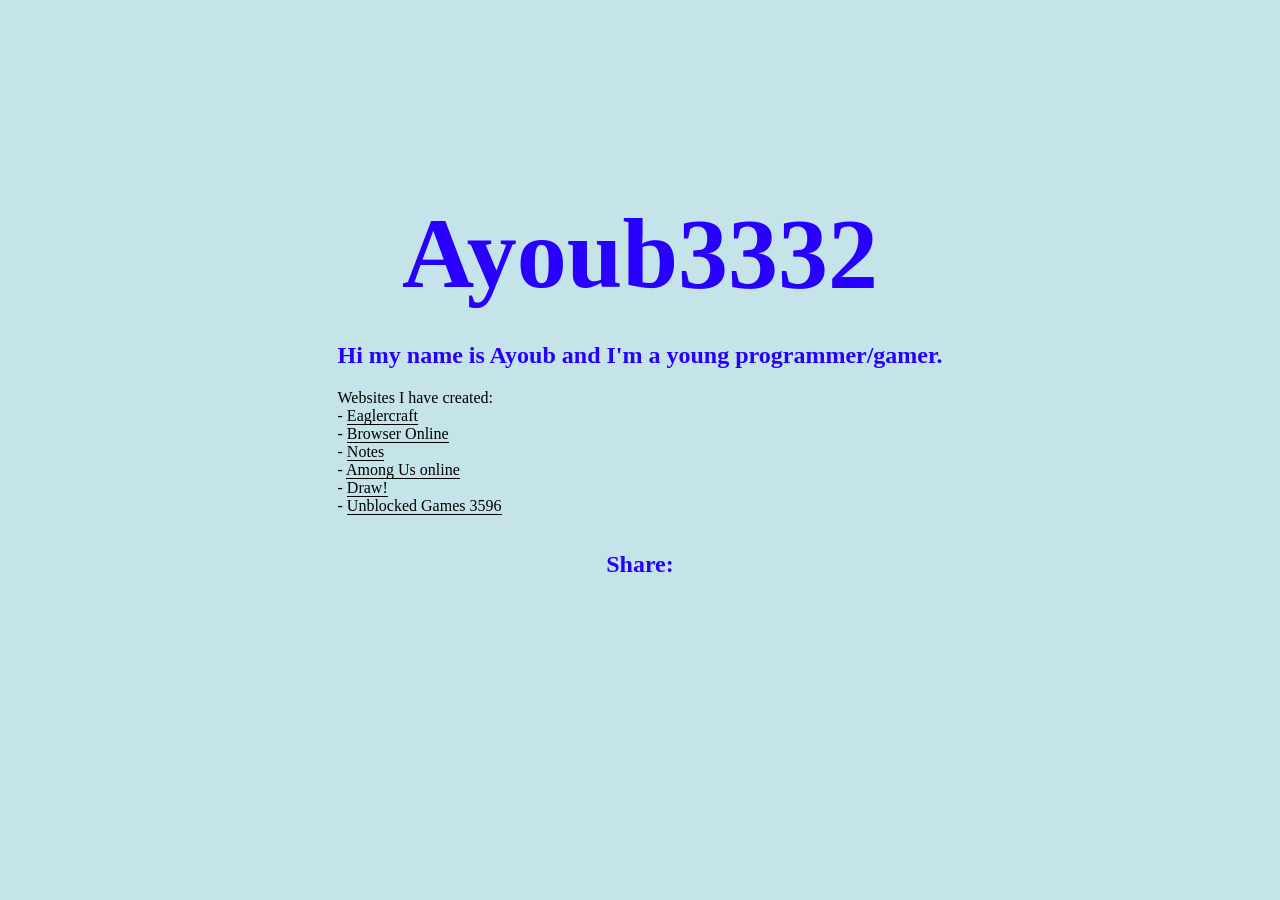
==== index.html @ 248541e2 "Update." ====
<!DOCTYPE html>
<html lang="en">
  <head>
  
    <meta charset="utf-8" />
    <meta name="viewport" content="width=device-width, initial-scale=1" />
    <link rel="icon" href="https://cdn.glitch.global/716265ac-0868-498c-9318-4609cfe6d085/ayoub3332.png?v=1683578692746" />

    <title>Ayoub3332</title>

    <!-- The website stylesheet -->
    <link rel="stylesheet" href="/style.css" />

    <!-- The website JavaScript file -->
    <script src="/script.js" defer></script>
  </head>
  <style>
      span {
        color: black;
      }
    </style>
  <style>
  a {
  text-decoration: none;
  border-bottom: 1px solid black;
}
  </style>
  <body>
    
    <div class="wrapper">
      <div class="content" role="main">
        <h1 class="title">Ayoub3332</h1>
    <div class="instructions">
          <h2>Hi my name is Ayoub and I'm a young programmer/gamer.</h2>
          <p>
            Websites I have created:
      </br>
        - <a href="/game.html"><span>Eaglercraft</span></a>
        </br>
        - <a href="/browser.html"><span>Browser Online</span></a>
        </br>
        - <a href="/notes.html"><span>Notes</span></a>
        </br>
        - <a href="https://among-us-online-unblocked.glitch.me/"><span>Among Us online</span></a>
        </br>
        - <a href="https://draw-free.glitch.com/"><span>Draw!</span></a>
        </br>
        - <a href="https://bit.ly/unbgam3596/"><span>Unblocked Games 3596</span></a>
    </p>
        </div>
<h2>Share:</h2>
</body>
<footer>
<div class="a2a_kit a2a_kit_size_50 a2a_default_style" data-a2a-url="https://ayoub3332.github.io/" data-a2a-title="Ayoub3332">
<a class="a2a_button_email"></a>
<a class="a2a_button_facebook"></a>
<a class="a2a_button_snapchat"></a>
<a class="a2a_button_telegram"></a>
<a class="a2a_button_twitter"></a>
<a class="a2a_button_whatsapp"></a>
</div>
<script>
var a2a_config = a2a_config || {};
a2a_config.locale = "es";
</script>
<script async src="https://static.addtoany.com/menu/page.js"></script>
      </div>
    </div>
  </footer>
</html>
---- style.css ----
:root {
  --color-bg: #c4e4e9;
  --color-text-main: #000000;
  --color-primary: #FFFF00;
  --wrapper-height: 87vh;
  --image-max-width: 300px;
  --image-margin: 3rem;
  --font-family: "HK Grotesk";
  --font-family-header: "HK Grotesk";
}

* {
  box-sizing: border-box;
}
[hidden] {
  display: none !important;
}

/* Import fonts */
@font-face {
  font-family: HK Grotesk;
  src: url("https://cdn.glitch.me/605e2a51-d45f-4d87-a285-9410ad350515%2FHKGrotesk-Regular.otf?v=1603136326027")
    format("opentype");
}
@font-face {
  font-family: HK Grotesk;
  font-weight: bold;
  src: url("https://cdn.glitch.me/605e2a51-d45f-4d87-a285-9410ad350515%2FHKGrotesk-Bold.otf?v=1603136323437")
    format("opentype");
}

/* Our remix on glitch button */
.btn--remix {
  font-family: HK Grotesk;
  padding: 0.75rem 1rem;
  font-size: 1.1rem;
  line-height: 1rem;
  font-weight: 500;
  height: 2.75rem;
  align-items: center;
  cursor: pointer;
  background: #FFFFFF;
  border: 1px solid #000000;
  box-sizing: border-box;
  border-radius: 4px;
  text-decoration: none;
  color: #000;
  white-space: nowrap;
  margin-left: auto;
}
.btn--remix img {
  margin-right: 0.5rem;
}
.btn--remix:hover {
  background-color: #D0FFF1;
}

/* Navigation grid */
.footer {
  display: flex;
  justify-content: space-between;
  margin: 1rem auto 0;
  padding: 1rem 0 0.75rem 0;
  width: 100%;
  flex-wrap: wrap;
  border-top: 4px solid #fff;
}

.footer a:not(.btn--remix):link,
a:not(.btn--remix):visited {
  font-family: HK Grotesk;
  font-style: normal;
  font-weight: normal;
  font-size: 1.1rem;
  color: #000;
  text-decoration: none;
  border-style: none;
}
.footer a:hover {
  background: var(--color-primary);
}

.footer .links {
  padding: 0.5rem 1rem 1.5rem;
  white-space: nowrap;
}

.divider {
  padding: 0 1rem;
}
/******************************************************************************
END Glitch hello-app default styles
******************************************************************************/

body {
  font-family: HK Grotesk;
  background-color: var(--color-bg);
}

/* Page structure */
.wrapper {
  min-height: var(--wrapper-height);
  display: grid;
  place-items: center;
  margin: 0 1rem;
}
.content {
  display: flex;
  flex-direction: column;
  align-items: center;
  justify-content: center;
}

/* Very light scaling for our illustration */
.title {
  color: #2800FF;
  font-family: HK Grotesk;
  font-style: normal;
  font-weight: bold;
  font-size: 100px;
  line-height: 105%;
  margin: 0;
}

/* Very light scaling for our illustration */
.illustration {
  max-width: 100%;
  max-height: var(--image-max-width);
  margin-top: var(--image-margin);
}

/* Instructions */
.instructions {
  margin: 1rem auto 0;
}

/* Button - Add it from the README instructions */
button,
input {
  font-family: inherit;
  font-size: 100%;
  background: #FFFFFF;
  border: 1px solid #000000;
  box-sizing: border-box;
  border-radius: 4px;
  padding: 0.5rem 1rem;
  transition: 500ms;
}

/* Subheading */
h2 {
  color: #2800FF;
}

/* Interactive image */
.illustration:active {
  transform: translateY(5px);
}

/* Button dip
- Toggling this class on and off will move it down and up again
- The button transition property above determines the speed of the translate (500ms)
*/
.dipped {
  transform: translateY(5px);
}

/* Links that open files in the editor */
.fileopener {
  cursor:pointer;
  font-weight:bold;
  border-bottom:3px solid var(--color-primary);
  color: var(--color-secondary);
}
.fileopener:hover {
  border-bottom:3px solid var(--color-secondary);
}
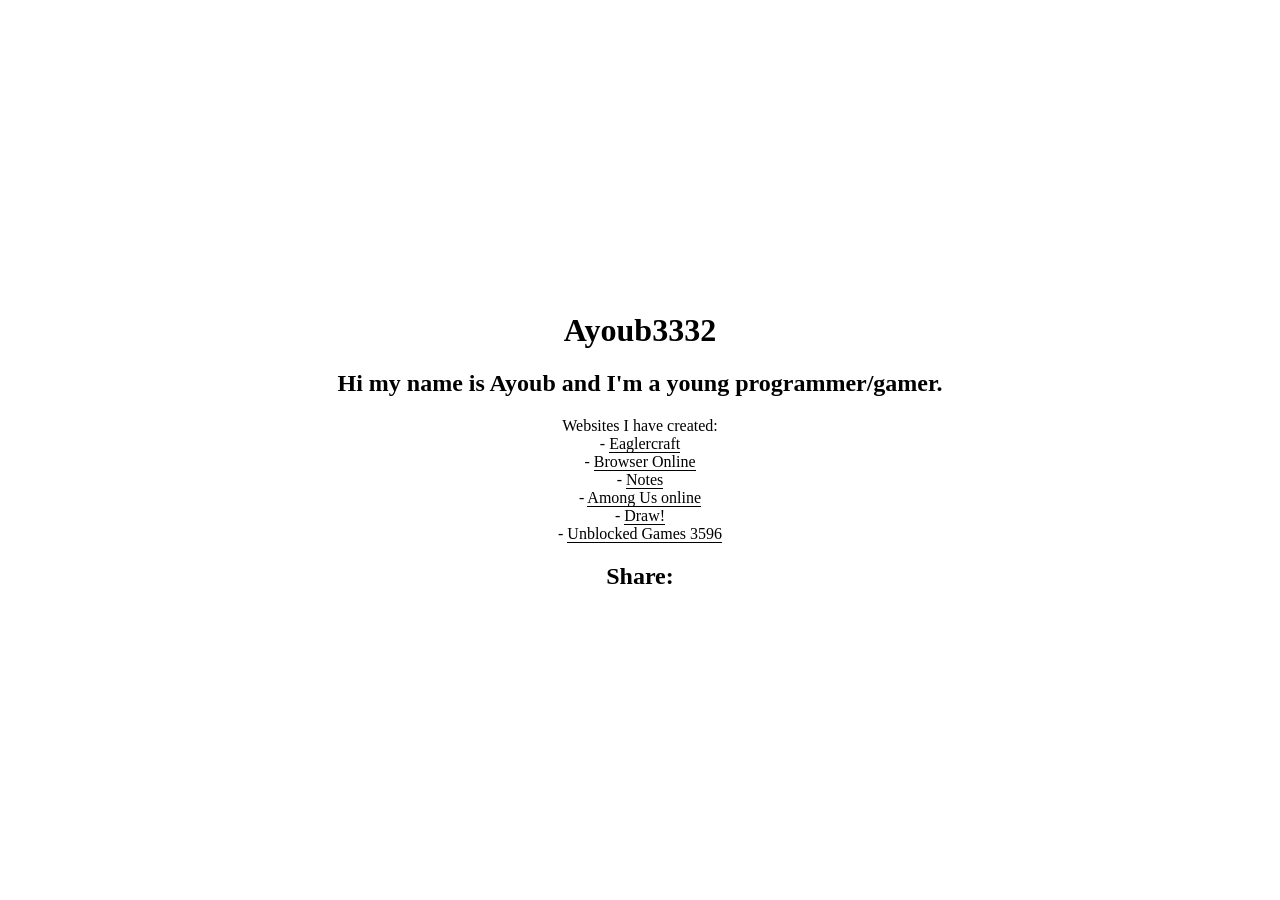
==== commit dab93823: "Update." ====
--- a/index.html
+++ b/index.html
@@ -1,71 +1,61 @@
 <!DOCTYPE html>
 <html lang="en">
-  <head>
-  
-    <meta charset="utf-8" />
-    <meta name="viewport" content="width=device-width, initial-scale=1" />
-    <link rel="icon" href="https://cdn.glitch.global/716265ac-0868-498c-9318-4609cfe6d085/ayoub3332.png?v=1683578692746" />
-
-    <title>Ayoub3332</title>
-
-    <!-- The website stylesheet -->
-    <link rel="stylesheet" href="/style.css" />
-
-    <!-- The website JavaScript file -->
-    <script src="/script.js" defer></script>
-  </head>
+<head>
+  <meta charset="utf-8" />
+  <meta name="viewport" content="width=device-width, initial-scale=1" />
+  <link rel="icon" href="https://cdn.glitch.global/716265ac-0868-498c-9318-4609cfe6d085/ayoub3332.png?v=1683578692746" />
+  <title>Ayoub3332</title>
   <style>
-      span {
-        color: black;
-      }
-    </style>
-  <style>
-  a {
-  text-decoration: none;
-  border-bottom: 1px solid black;
-}
+    body {
+      display: flex;
+      justify-content: center;
+      align-items: center;
+      height: 100vh;
+      margin: 0;
+    }
+    .wrapper {
+      text-align: center;
+    }
+    span {
+      color: black;
+    }
+    a {
+      text-decoration: none;
+      border-bottom: 1px solid black;
+    }
   </style>
-  <body>
-    
-    <div class="wrapper">
-      <div class="content" role="main">
-        <h1 class="title">Ayoub3332</h1>
+</head>
+<body>
+  <div class="wrapper">
+    <h1 class="title">Ayoub3332</h1>
     <div class="instructions">
-          <h2>Hi my name is Ayoub and I'm a young programmer/gamer.</h2>
-          <p>
-            Websites I have created:
-      </br>
-        - <a href="/game.html"><span>Eaglercraft</span></a>
-        </br>
-        - <a href="/browser.html"><span>Browser Online</span></a>
-        </br>
-        - <a href="/notes.html"><span>Notes</span></a>
-        </br>
-        - <a href="https://among-us-online-unblocked.glitch.me/"><span>Among Us online</span></a>
-        </br>
-        - <a href="https://draw-free.glitch.com/"><span>Draw!</span></a>
-        </br>
+      <h2>Hi my name is Ayoub and I'm a young programmer/gamer.</h2>
+      <p>
+        Websites I have created:<br />
+        - <a href="/game.html"><span>Eaglercraft</span></a><br />
+        - <a href="/browser.html"><span>Browser Online</span></a><br />
+        - <a href="/notes.html"><span>Notes</span></a><br />
+        - <a href="https://among-us-online-unblocked.glitch.me/"><span>Among Us online</span></a><br />
+        - <a href="https://draw-free.glitch.me/"><span>Draw!</span></a><br />
         - <a href="https://bit.ly/unbgam3596/"><span>Unblocked Games 3596</span></a>
-    </p>
-        </div>
-<h2>Share:</h2>
+      </p>
+    </div>
+    <h2>Share:</h2>
+  </div>
+  <footer>
+    <div class="a2a_kit a2a_kit_size_50 a2a_default_style" data-a2a-url="https://ayoub3332.github.io/" data-a2a-title="Ayoub3332">
+      <a class="a2a_button_email"></a>
+      <a class="a2a_button_facebook"></a>
+      <a class="a2a_button_snapchat"></a>
+      <a class="a2a_button_telegram"></a>
+      <a class="a2a_button_twitter"></a>
+      <a class="a2a_button_whatsapp"></a>
+    </div>
+    <script>
+      var a2a_config = a2a_config || {};
+      a2a_config.locale = "es";
+    </script>
+    <script async src="https://static.addtoany.com/menu/page.js"></script>
+  </footer>
 </body>
-<footer>
-<div class="a2a_kit a2a_kit_size_50 a2a_default_style" data-a2a-url="https://ayoub3332.github.io/" data-a2a-title="Ayoub3332">
-<a class="a2a_button_email"></a>
-<a class="a2a_button_facebook"></a>
-<a class="a2a_button_snapchat"></a>
-<a class="a2a_button_telegram"></a>
-<a class="a2a_button_twitter"></a>
-<a class="a2a_button_whatsapp"></a>
-</div>
-<script>
-var a2a_config = a2a_config || {};
-a2a_config.locale = "es";
-</script>
-<script async src="https://static.addtoany.com/menu/page.js"></script>
-      </div>
-    </div>
-  </footer>
 </html>
-
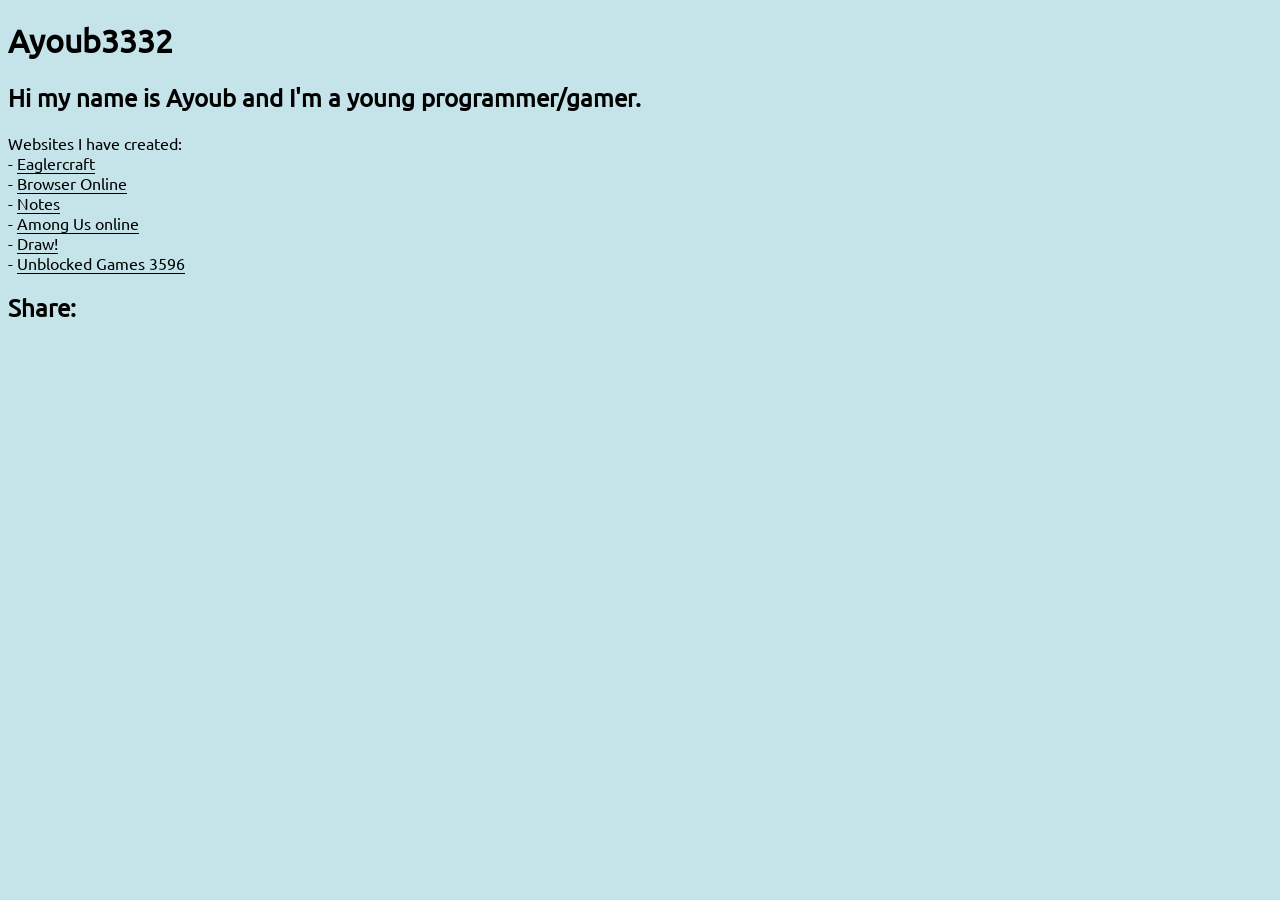
==== commit f8425284: "Update." ====
--- a/index.html
+++ b/index.html
@@ -1,61 +1,70 @@
 <!DOCTYPE html>
 <html lang="en">
-<head>
-  <meta charset="utf-8" />
-  <meta name="viewport" content="width=device-width, initial-scale=1" />
-  <link rel="icon" href="https://cdn.glitch.global/716265ac-0868-498c-9318-4609cfe6d085/ayoub3332.png?v=1683578692746" />
-  <title>Ayoub3332</title>
+  <head>
+  
+    <meta charset="utf-8" />
+    <meta name="viewport" content="width=device-width, initial-scale=1" />
+    <link rel="icon" href="https://cdn.glitch.global/716265ac-0868-498c-9318-4609cfe6d085/ayoub3332.png?v=1683578692746" />
+
+    <title>Ayoub3332</title>
+
+    <!-- The website stylesheet -->
+    <link rel="stylesheet" href="/style.css" />
+
+    <!-- The website JavaScript file -->
+    <script src="/script.js" defer></script>
+  </head>
   <style>
-    body {
-      display: flex;
-      justify-content: center;
-      align-items: center;
-      height: 100vh;
-      margin: 0;
-    }
-    .wrapper {
-      text-align: center;
-    }
-    span {
-      color: black;
-    }
-    a {
-      text-decoration: none;
-      border-bottom: 1px solid black;
-    }
+      span {
+        color: black;
+      }
+    </style>
+  <style>
+  a {
+  text-decoration: none;
+  border-bottom: 1px solid black;
+}
   </style>
-</head>
-<body>
-  <div class="wrapper">
-    <h1 class="title">Ayoub3332</h1>
+  <body>
+    
+    <div class="wrapper">
+      <div class="content" role="main">
+        <h1 class="title">Ayoub3332</h1>
     <div class="instructions">
-      <h2>Hi my name is Ayoub and I'm a young programmer/gamer.</h2>
-      <p>
-        Websites I have created:<br />
-        - <a href="/game.html"><span>Eaglercraft</span></a><br />
-        - <a href="/browser.html"><span>Browser Online</span></a><br />
-        - <a href="/notes.html"><span>Notes</span></a><br />
-        - <a href="https://among-us-online-unblocked.glitch.me/"><span>Among Us online</span></a><br />
-        - <a href="https://draw-free.glitch.me/"><span>Draw!</span></a><br />
+          <h2>Hi my name is Ayoub and I'm a young programmer/gamer.</h2>
+          <p>
+            Websites I have created:
+      </br>
+        - <a href="/game.html"><span>Eaglercraft</span></a>
+        </br>
+        - <a href="/browser.html"><span>Browser Online</span></a>
+        </br>
+        - <a href="/notes.html"><span>Notes</span></a>
+        </br>
+        - <a href="https://among-us-online-unblocked.glitch.me/"><span>Among Us online</span></a>
+        </br>
+        - <a href="https://draw-free.glitch.me/"><span>Draw!</span></a>
+        </br>
         - <a href="https://bit.ly/unbgam3596/"><span>Unblocked Games 3596</span></a>
-      </p>
+    </p>
+        </div>
+<h2>Share:</h2>
+</body>
+<footer>
+<div class="a2a_kit a2a_kit_size_50 a2a_default_style" data-a2a-url="https://ayoub3332.github.io/" data-a2a-title="Ayoub3332">
+<a class="a2a_button_email"></a>
+<a class="a2a_button_facebook"></a>
+<a class="a2a_button_snapchat"></a>
+<a class="a2a_button_telegram"></a>
+<a class="a2a_button_twitter"></a>
+<a class="a2a_button_whatsapp"></a>
+</div>
+<script>
+var a2a_config = a2a_config || {};
+a2a_config.locale = "es";
+</script>
+<script async src="https://static.addtoany.com/menu/page.js"></script>
+      </div>
     </div>
-    <h2>Share:</h2>
-  </div>
-  <footer>
-    <div class="a2a_kit a2a_kit_size_50 a2a_default_style" data-a2a-url="https://ayoub3332.github.io/" data-a2a-title="Ayoub3332">
-      <a class="a2a_button_email"></a>
-      <a class="a2a_button_facebook"></a>
-      <a class="a2a_button_snapchat"></a>
-      <a class="a2a_button_telegram"></a>
-      <a class="a2a_button_twitter"></a>
-      <a class="a2a_button_whatsapp"></a>
-    </div>
-    <script>
-      var a2a_config = a2a_config || {};
-      a2a_config.locale = "es";
-    </script>
-    <script async src="https://static.addtoany.com/menu/page.js"></script>
   </footer>
-</body>
 </html>
--- a/style.css
+++ b/style.css
@@ -0,0 +1,76 @@
+:root {
+  --color-bg: #c4e4e9;
+  --color-text-main: #000000;
+  --color-primary: #FFFF00;
+  --wrapper-height: 87vh;
+  --image-max-width: 300px;
+  --image-margin: 3rem;
+  --font-family: "Ubuntu";
+  --font-family-header: "Ubuntu";
+}
+
+* {
+  box-sizing: border-box;
+}
+[hidden] {
+  display: none !important;
+}
+
+/* Import fonts */
+@font-face {
+  font-family: "Ubuntu";
+  src: url("ubuntu-regular.ttf") format("truetype");
+  font-weight: 400;
+  font-style: normal;
+}
+
+/* Our remix on glitch button */
+.btn--remix {
+  font-family: "Ubuntu", sans-serif;
+  padding: 0.75rem 1rem;
+  font-size: 1.1rem;
+  line-height: 1rem;
+  font-weight: 500;
+  height: 2.75rem;
+  align-items: center;
+  cursor: pointer;
+  background: #FFFFFF;
+  border: 1px solid #000000;
+  box-sizing: border-box;
+  border-radius: 4px;
+  text-decoration: none;
+  color: #000;
+  white-space: nowrap;
+  margin-left: auto;
+}
+
+/* Navigation grid */
+.footer {
+  display: flex;
+  justify-content: space-between;
+  margin: 1rem auto 0;
+  padding: 1rem 0 0.75rem 0;
+  width: 100%;
+  flex-wrap: wrap;
+  border-top: 4px solid #fff;
+}
+
+.footer a:not(.btn--remix):link,
+a:not(.btn--remix):visited {
+  font-family: "Ubuntu", sans-serif;
+  font-style: normal;
+  font-weight: normal;
+  font-size: 1.1rem;
+  color: #000;
+  text-decoration: none;
+  border-style: none;
+}
+
+/* ... Resto del código ... */
+
+body {
+  font-family: "Ubuntu", sans-serif;
+  background-color: var(--color-bg);
+}
+
+/* ... Resto del código ... */
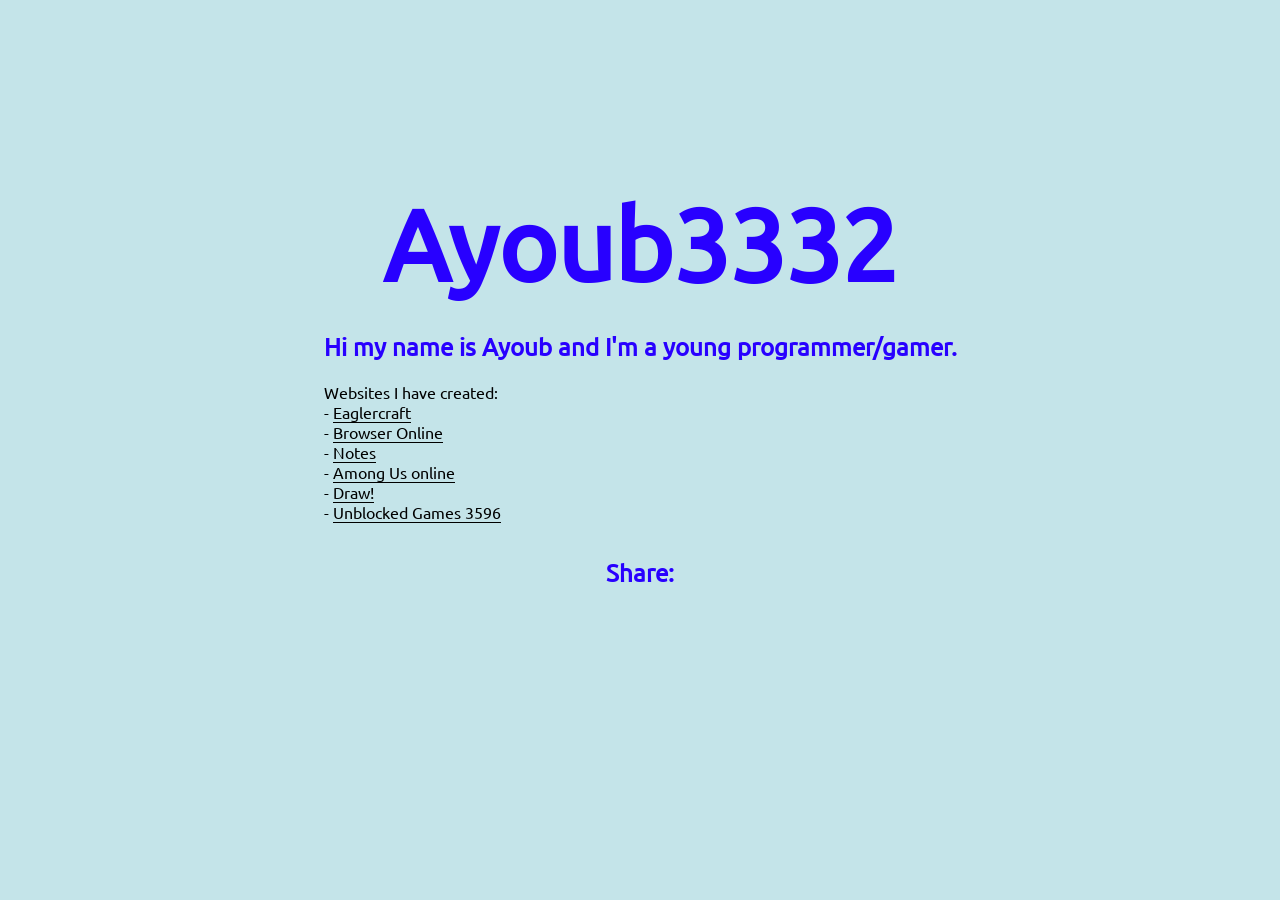
==== commit ff0ea28f: "Update." ====
--- a/index.html
+++ b/index.html
@@ -4,7 +4,7 @@
   
     <meta charset="utf-8" />
     <meta name="viewport" content="width=device-width, initial-scale=1" />
-    <link rel="icon" href="https://cdn.glitch.global/716265ac-0868-498c-9318-4609cfe6d085/ayoub3332.png?v=1683578692746" />
+    <link rel="icon" href="https://cdn.glitch.global/716265ac-0868-498c-9318-4609cfe6d085/ayoub3332.png?v=1683578692746" width="760" height="760" />
 
     <title>Ayoub3332</title>
 
--- a/style.css
+++ b/style.css
@@ -43,6 +43,12 @@
   white-space: nowrap;
   margin-left: auto;
 }
+.btn--remix img {
+  margin-right: 0.5rem;
+}
+.btn--remix:hover {
+  background-color: #D0FFF1;
+}
 
 /* Navigation grid */
 .footer {
@@ -65,12 +71,102 @@
   text-decoration: none;
   border-style: none;
 }
+.footer a:hover {
+  background: var(--color-primary);
+}
 
-/* ... Resto del código ... */
+.footer .links {
+  padding: 0.5rem 1rem 1.5rem;
+  white-space: nowrap;
+}
+
+.divider {
+  padding: 0 1rem;
+}
+/******************************************************************************
+END Glitch hello-app default styles
+******************************************************************************/
 
 body {
   font-family: "Ubuntu", sans-serif;
   background-color: var(--color-bg);
 }
 
-/* ... Resto del código ... */
+/* Page structure */
+.wrapper {
+  min-height: var(--wrapper-height);
+  display: grid;
+  place-items: center;
+  margin: 0 1rem;
+}
+.content {
+  display: flex;
+  flex-direction: column;
+  align-items: center;
+  justify-content: center;
+}
+
+/* Very light scaling for our illustration */
+.title {
+  color: #2800FF;
+  font-family: "Ubuntu", sans-serif;
+  font-style: normal;
+  font-weight: bold;
+  font-size: 100px;
+  line-height: 105%;
+  margin: 0;
+}
+
+/* Very light scaling for our illustration */
+.illustration {
+  max-width: 100%;
+  max-height: var(--image-max-width);
+  margin-top: var(--image-margin);
+}
+
+/* Instructions */
+.instructions {
+  margin: 1rem auto 0;
+}
+
+/* Button - Add it from the README instructions */
+button,
+input {
+  font-family: inherit;
+  font-size: 100%;
+  background: #FFFFFF;
+  border: 1px solid #000000;
+  box-sizing: border-box;
+  border-radius: 4px;
+  padding: 0.5rem 1rem;
+  transition: 500ms;
+}
+
+/* Subheading */
+h2 {
+  color: #2800FF;
+}
+
+/* Interactive image */
+.illustration:active {
+  transform: translateY(5px);
+}
+
+/* Button dip
+- Toggling this class on and off will move it down and up again
+- The button transition property above determines the speed of the translate (500ms)
+*/
+.dipped {
+  transform: translateY(5px);
+}
+
+/* Links that open files in the editor */
+.fileopener {
+  cursor:pointer;
+  font-weight:bold;
+  border-bottom:3px solid var(--color-primary);
+  color: var(--color-secondary);
+}
+.fileopener:hover {
+  border-bottom:3px solid var(--color-secondary);
+}
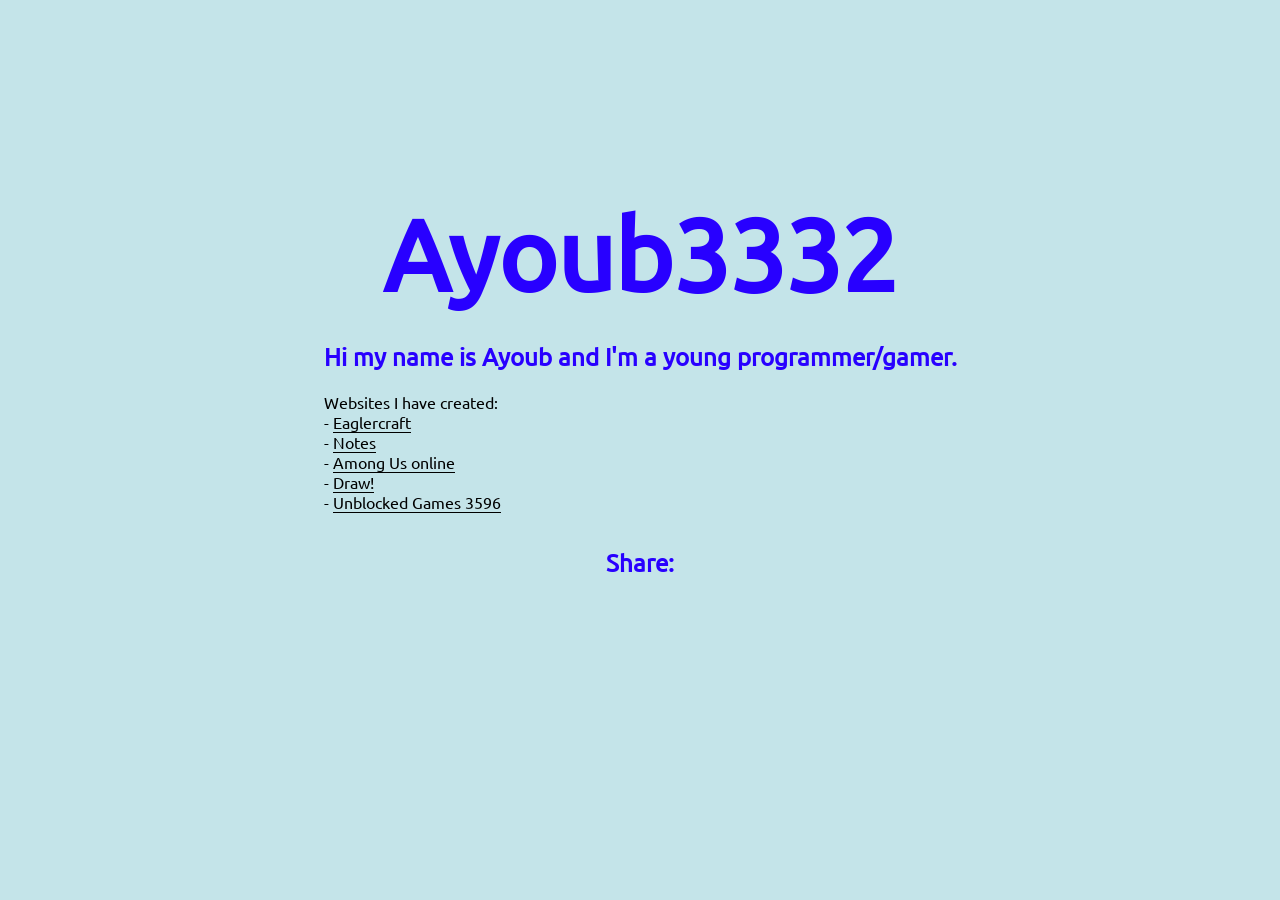
==== commit f90a6a0f: "Update." ====
--- a/index.html
+++ b/index.html
@@ -4,7 +4,7 @@
   
     <meta charset="utf-8" />
     <meta name="viewport" content="width=device-width, initial-scale=1" />
-    <link rel="icon" href="https://cdn.glitch.global/716265ac-0868-498c-9318-4609cfe6d085/ayoub3332.png?v=1683578692746" width="760" height="760" />
+    <link rel="icon" href="https://lh6.googleusercontent.com/OLdc27wD23_eHTszjgQ-C1YGOaDgZvG2fTiVyqTQ8QV7YzLvLsssecPXcRr3oJON9m_y_Jqyz9Mw4BjO6t8REmo=w1280" />
 
     <title>Ayoub3332</title>
 
@@ -37,8 +37,6 @@
       </br>
         - <a href="/game.html"><span>Eaglercraft</span></a>
         </br>
-        - <a href="/browser.html"><span>Browser Online</span></a>
-        </br>
         - <a href="/notes.html"><span>Notes</span></a>
         </br>
         - <a href="https://among-us-online-unblocked.glitch.me/"><span>Among Us online</span></a>
